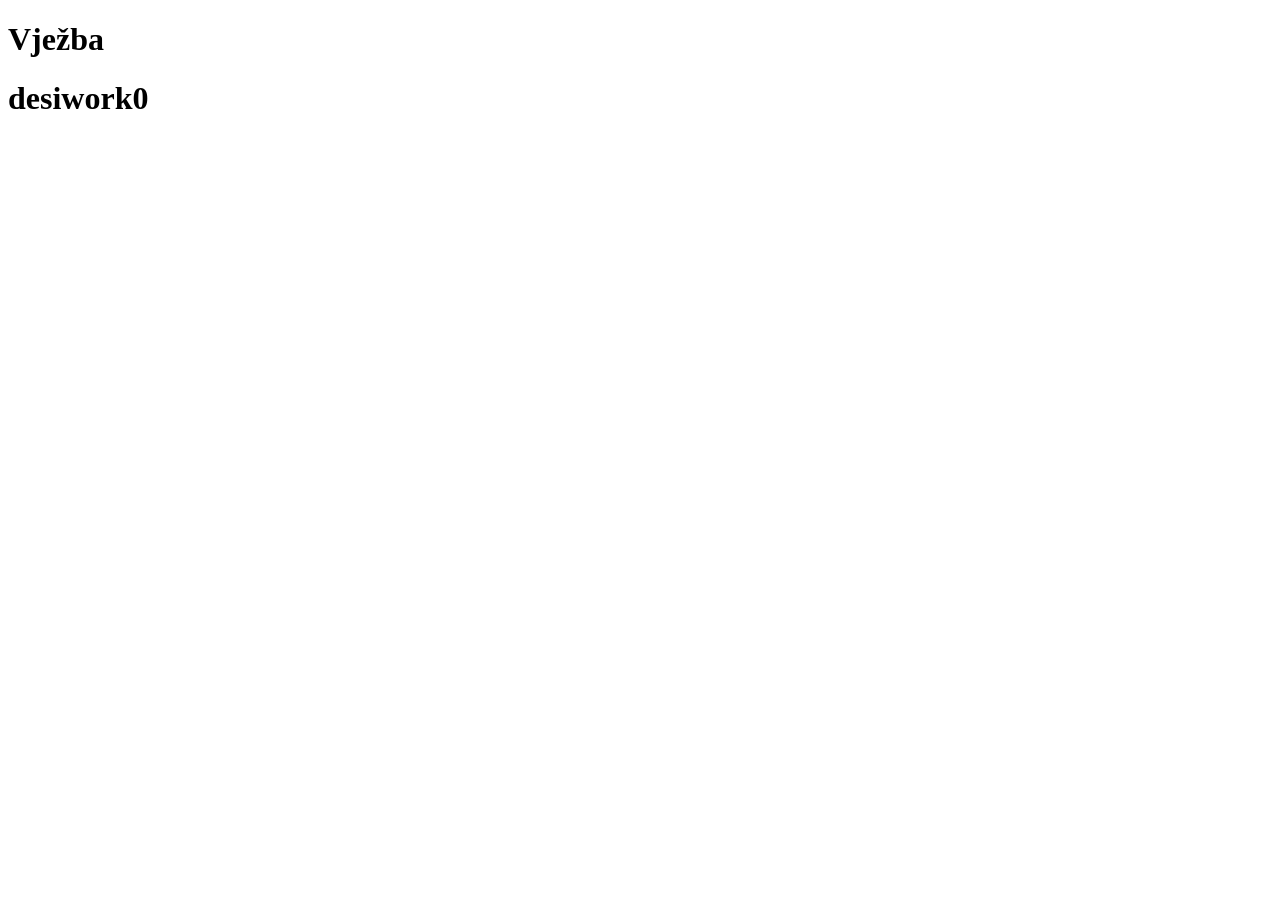
==== index.html @ 34af31a1 "dodan index.html" ====
<!doctype html>
<html lang="hr">
	<head><meta http-equiv="Content-Type" content="text/html; charset=utf-8">
		
		<meta name="viewport" content="width=device-width,initial-scale=1.0">
		<title>desiwork0</title>
	</head>
	<body>
					<h1>Vježba</h1>
					<h1>desiwork0</h1>
	</body>
</html>
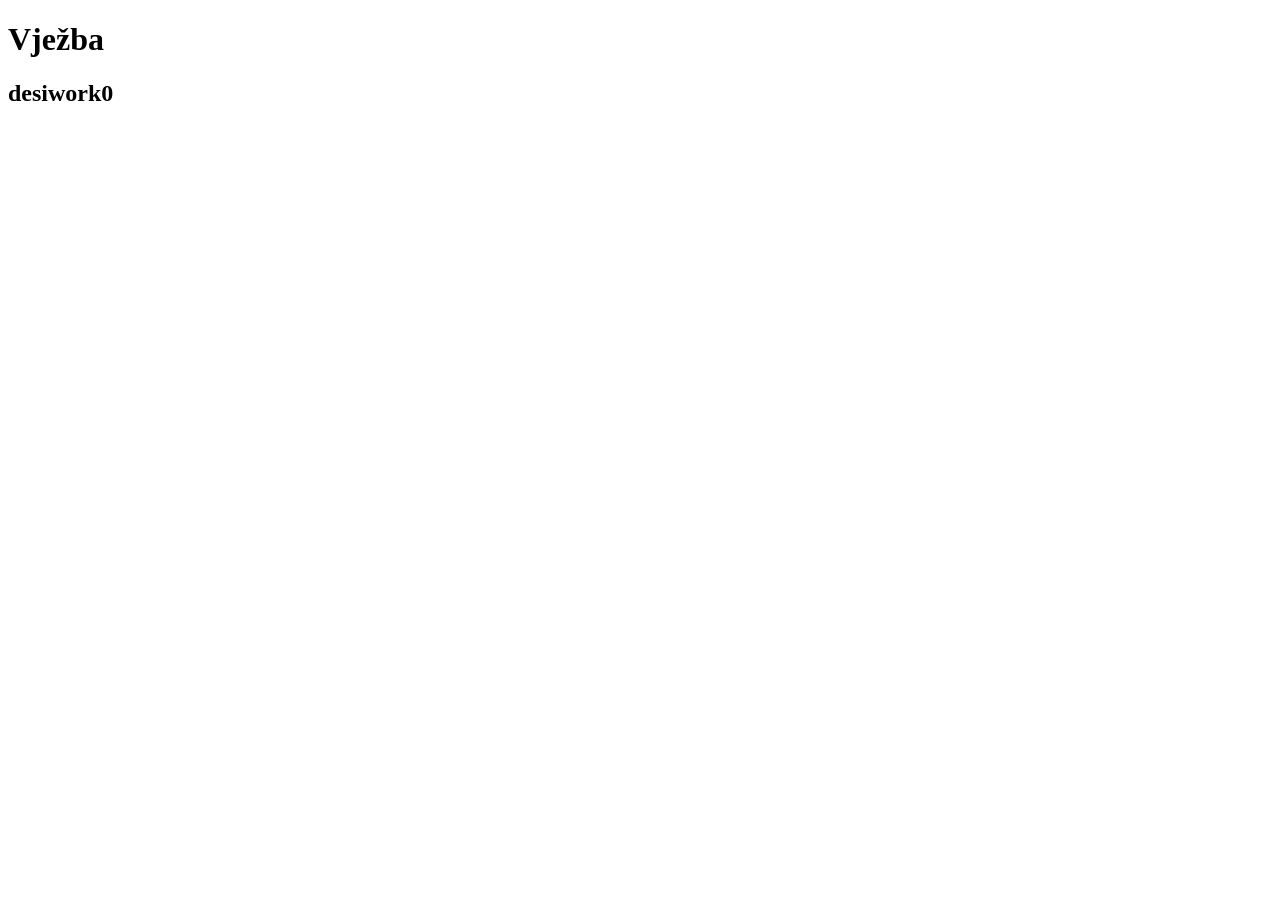
==== commit c0dde0bb: "h1 promijenjen u h2" ====
--- a/index.html
+++ b/index.html
@@ -7,7 +7,7 @@
 	</head>
 	<body>
 					<h1>Vježba</h1>
-					<h1>desiwork0</h1>
+					<h2>desiwork0</h2>
 	</body>
 </html>
 
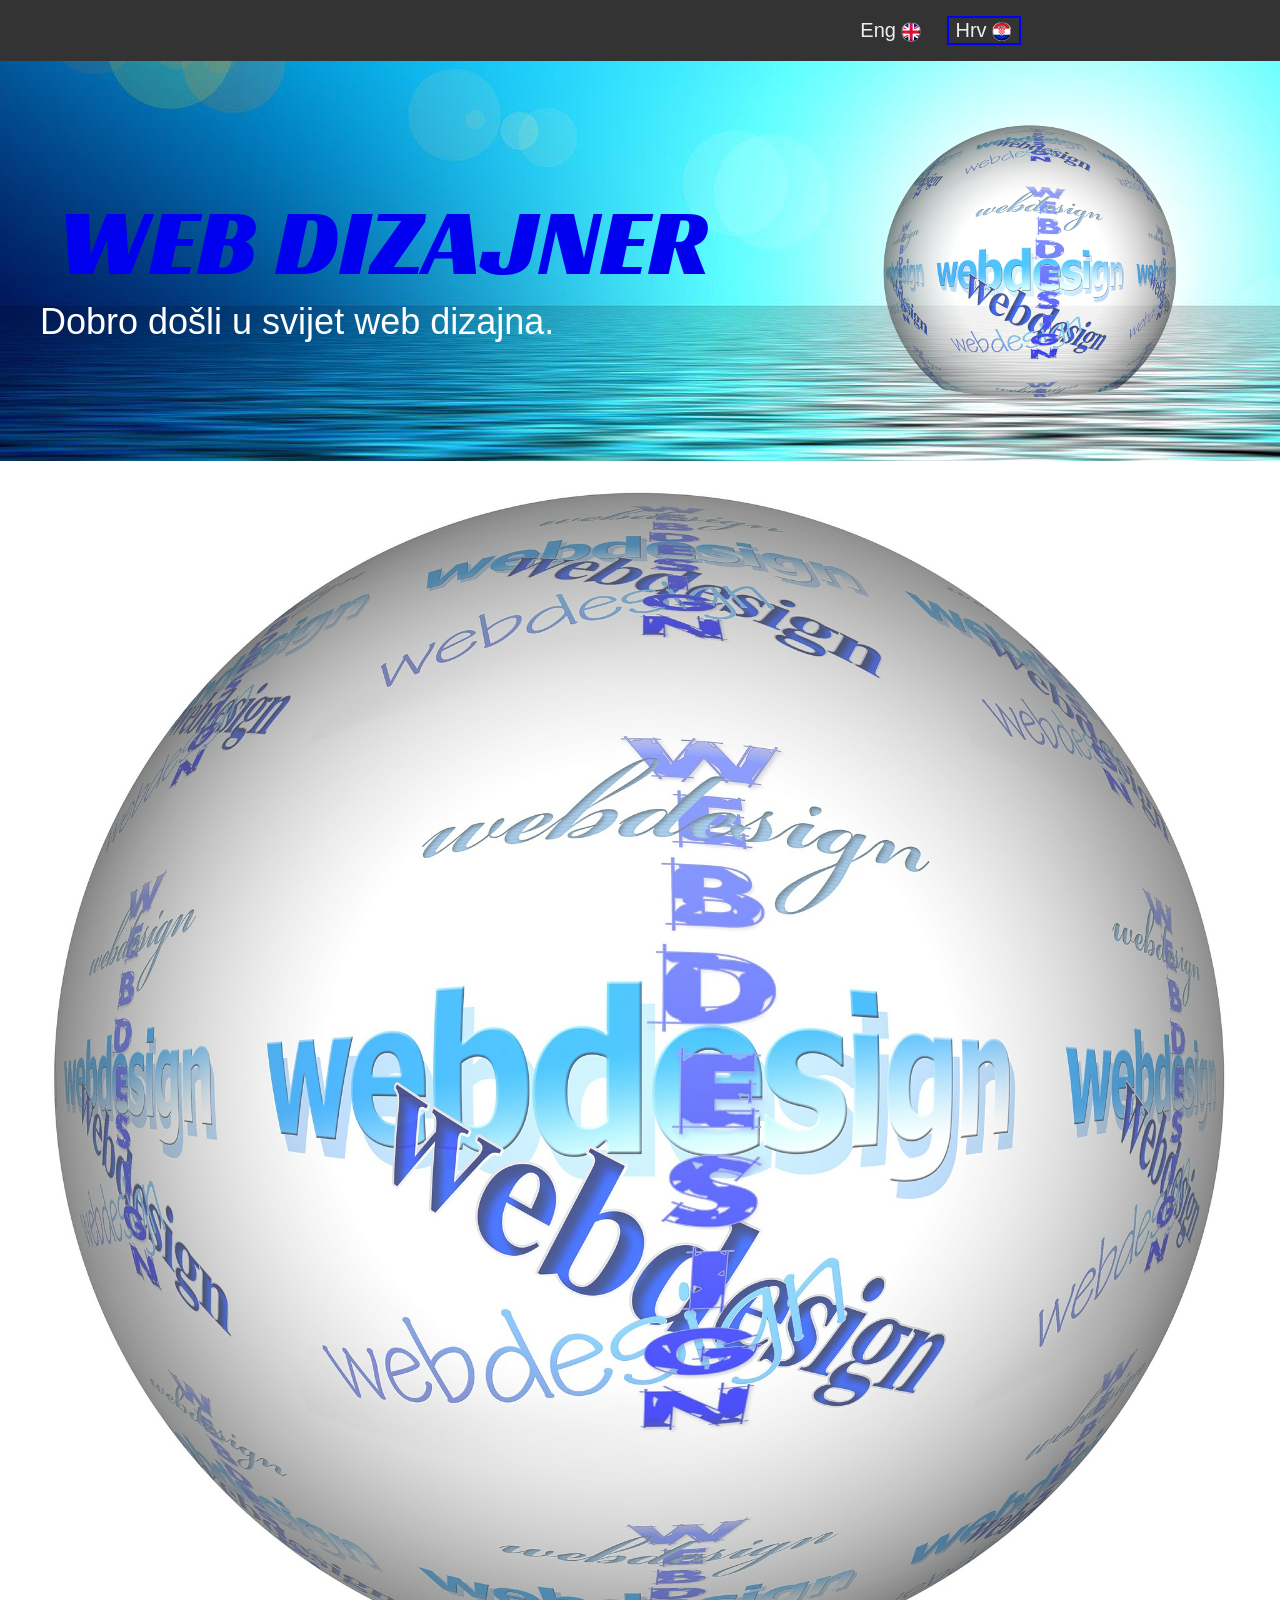
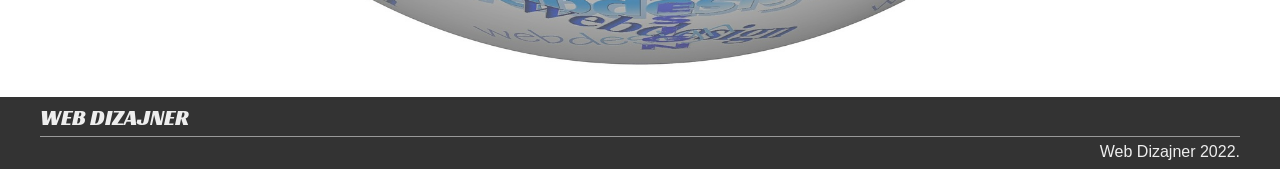
==== commit 0388a19b: "Dodane su internetske poveznice u banneru." ====
--- a/index.html
+++ b/index.html
@@ -1,23 +1,79 @@
 <!doctype html>
 <html lang="hr">
-	<head><meta http-equiv="Content-Type" content="text/html; charset=utf-8">
+	<head>
+		<meta http-equiv="Content-Type" content="text/html; charset=utf-8">
 		
 		<meta name="viewport" content="width=device-width,initial-scale=1.0">
-		<title>desiwork0</title>
+		<meta name="description" content="Jedan web dizajner.">
+		<meta name="keywords" content="web, dizajner, dizajn, designer, design">
+		<meta name="author" content="Web Dizajner">
+		<title>Web dizajner</title>
+		<link rel="icon" href="slike/otok.gif" type="image/gif">
+		<link href="https://fonts.googleapis.com/css?family=Racing+Sans+One|Sedgwick+Ave&display=swap" rel="stylesheet">
+		<link rel="stylesheet" href="style.css">
 	</head>
 	<body>
-					<h1>Vježba</h1>
-					<h2>desiwork0</h2>
+		<header id="page-header">
+			<nav id="menu">			
+				<div class="wrapper clearfix">
+					<div class="col8-12-margin margin-right float-left">
+						<div id="menu-ispravak">
+							&nbsp;
+						</div>
+					<!-- div #menu-ispravak end -->
+					</div>
+					<!-- div .col8-12-margin end -->
+					<div class="col4-12-margin margin-right float-left">
+
+						<div id="jezik">
+							<div id="s">
+								<span>
+									<a href="index-eng.html">
+										Eng <img class="zastava" src="slike/zastava.png" alt="zastava">
+									</a>
+								</span>
+								<span class="stranica">
+									<a href="#">
+										Hrv <img class="zastava" src="slike/zastava_h.png" alt="zastava">
+									</a>
+								</span>
+							</div>
+						</div>
+
+					</div>
+					<!-- div .col4-12-margin end -->
+				</div>
+				<!-- div .wrapper end -->
+			</nav>
+			<!-- nav #menu end -->
+			<div id="banner">
+				<div class="wrapper">
+					<a href="primjerjedan1.000webhostapp.com/web-dizajner"><img src="./slike/lopta.png" alt="web dizajn"></a>
+					<a href="primjerjedan1.000webhostapp.com/web-dizajner"><h1>&nbsp;WEB DIZAJNER</h1></a>
+					<p>Dobro došli u svijet web dizajna.</p>
+				</div>
+				<!-- div .wrapper end -->
+			</div>
+			<!-- div #banner end -->
+		</header>
+		<!-- header #page-header end -->
+		<main id="content">
+			<div class="wrapper">
+				<img src="./slike/lopta-velika.jpg" alt="velika lopta">
+			</div>
+		</main>
+		<!-- main #content end -->
+		<footer id="page-footer">
+			<div class="wrapper">
+				<h1>WEB DIZAJNER</h1>
+				<div id="copyright">
+					<p>Web Dizajner 2022.</p>
+				</div>
+				<!-- div #copyright end -->
+			</div>
+			<!-- div .wrapper end -->
+		</footer>
+		<!-- footer #page-footer end -->
+
 	</body>
 </html>
-
-
-
-
-
-
-
-
-
-
-
--- a/style.css
+++ b/style.css
@@ -0,0 +1,227 @@
+
+/* Web dizajner CSS */
+
+/* reset *********************************************************** */
+*{box-sizing:border-box;
+margin:0;}
+
+/* osnovno uređivanje HTML elemenata ********************************  */
+body{background-color:#FFF/*rgb(11,178,233)*/;
+font-family:'Trebuchet MS',sans-serif;
+font-size:16px;
+color:#333;}
+a{text-decoration:none;}
+h1{font-family: 'Racing Sans One', cursive;
+font-weight:lighter;}
+img{max-width:50%;
+height:auto;}
+h1{margin-bottom:1em;}
+/* poništavanje donje margine tamo  gdje nije potrebna */
+ #banner h1,#banner p{margin-bottom:0;}
+
+/* layout ************************************************************** */
+#menu,#page-footer{padding:1em;}
+#menu,#page-footer{background-color:#333;
+color:#EEE;}
+
+.wrapper{width:100%;
+max-width:1200px;
+margin:1em auto;}
+.clearfix:after{content:" ";
+display:block;
+clear:both;}
+
+.float-left{float:left;}
+.margin-right{margin-right:2%;}
+.margin-right:last-child{margin-right:0;}
+
+.col4-12-margin{width:32%;}
+.col8-12-margin{width:65.66%;}
+
+
+/* HEADER ********************************************************************* */
+
+/* Navigacija ************************************************** */
+#menu .wrapper {margin:0 auto;
+/* border:2px dashed red;   */
+}
+
+/* Izbornik ************************************ */
+
+#jezik span{
+display:inline-block;
+/* Bilo je inline, a promijenio sam jer inline-block daje ljepši izgled izbornika. */
+padding-top:1px;
+padding-bottom:1px;
+padding-left:0.4em;
+padding-right:0.4em;
+border:2px solid #333;
+margin-right:0.8em;}
+
+#jezik a{font-size:20px;
+color:#EEE;}
+#jezik a:visited{color:#EEE;}
+#jezik a:hover{color:#F93;}
+#jezik img:hover{opacity:0.7;}
+
+#menu .stranica{
+padding-top:1px;
+padding-bottom:1px;
+padding-left:0.4em;
+padding-right:0.4em;
+border:2px solid #00F;
+margin-right:0.8em;
+}
+
+/* Jezici *********************************** */
+.zastava{vertical-align:middle;}
+#s{width:80%;
+margin-right:10px;
+display: inline-block;}
+
+/* Banner ***************************************************** */
+#banner{height:400px;
+color:#FFF;
+display:flex;
+background:url(slike/web-dizajn.jpg) no-repeat center center/cover;}
+#banner .wrapper{margin:auto;/* centriranje u FF, Opera, Chrome, Safari */
+align-self:center; /* centriranje u IE */}
+#banner h1{font-size:96px;display:inline;}
+/* #banner p{font-size:36px;
+font-family: 'Sedgwick Ave', cursive;}  */
+
+#banner h1:hover{opacity:.5;}
+#banner .wrapper{position:relative;
+/*border:2px dashed red;*/
+}
+#banner .wrapper img{position:absolute;
+top:-59px;
+left:70%;
+}
+#banner img{opacity:.7;}
+#banner img:hover{opacity:0.4;}
+
+#banner p{font-size:36px;
+font-family: Tahoma, Geneva, sans-serif;}
+
+/* MAIN ********************************************************************* */
+#content img{max-width:100%;
+height:auto;}
+#content img{opacity:.7;}
+#content img:hover{opacity:0.4;}
+
+
+/* FOOTER ********************************************************************* */
+#page-footer .wrapper h1{font-size:22px;
+margin:.25em 0;}
+
+/*#page-footer .wrapper{border:2px dashed red;} */
+#page-footer .wrapper{
+margin-top:0;
+padding-top:0;
+margin-bottom:0;
+padding-bottom:0;}
+#page-footer{
+padding-top:1px;}
+#page-footer{
+padding-bottom:1px;}
+
+#page-footer a{color:#EEE;}
+#page-footer a:visited{color:#999;}
+#page-footer a:hover{color:#F93;}
+
+#copyright{border-top:1px solid #999;
+/*padding:1em 0;*/}
+#copyright p{
+margin:.4em 0;}
+#copyright{text-align:right;}
+
+
+
+/*  Media Queries ****************** **************   media queries*/
+
+
+/* mali desktop monitori manji od 1200px (tableti u landscape orijentaciji)  */
+/* u banneru smo morali smanjiti wrapper da se ne bi prislonio uz rub */
+@media (max-width:1199px){
+
+#banner .wrapper{width:90%;}
+
+img{max-width:40%;
+height:auto;}
+
+}
+
+
+/* PRVO  */
+/*svi mobilni uređaji(tableti smarfoni ...) manji od 1024 px širine*/
+@media (max-width:1023px) {
+
+img{max-width:30%;
+height:auto;}
+
+.col4-12-margin,.col8-12-margin{width:100%;}
+.float-left{float:none;}
+.margin-right{margin-right:0;}
+
+#menu-ispravak{display:none;}
+#s{width:100%;
+margin-right:0;
+padding-right:20%;}
+
+/* dio ispod nije pročitan u photoshopu - "pretpostavljen" je a kopiran je iz dijela ispod i nakon toga su promijenjene veličine*/
+/* 320 px najmanja visina u horizontalnoj orijentaciji - iphone 5 */
+/* provjeravamo kako izgleda na malim mobilnim uređajima u horizontalnoj orijentaciji  */
+#banner{height:320px;}
+#banner h1{font-size:64px;}
+#banner p{font-size:32px;}
+
+/*#page-footer a, #menu a{padding:2.5em 0;
+margin-bottom:0.5em;}*/
+#page-footer a, #menu a{display:inline-block;}
+
+
+/* MOBILE MENU */
+#jezik{text-align:right;
+/*display:none;*/}
+
+}
+
+
+@media (max-width:700px) {
+
+#banner .wrapper img{
+top:-10px;
+/*left:77%;*/
+}
+#banner{height:250px;}
+#banner h1{font-size:48px;}
+#banner p{font-size:24px;}
+
+}
+
+
+@media (max-width:550px) {
+
+#banner .wrapper img{
+/*top:-10px;*/
+left:80%;
+}
+
+}
+
+
+/*  mali mob uređeji  (smarphone, mobiteli u vertikalnoj orijentaciji) vertikalna orijentacija */
+@media (max-width:479px) {
+
+/*img{max-width:20%;
+height:auto;}*/
+#banner .wrapper img{
+/*top:-10px;*/
+left:70%;
+}
+
+#banner{height:180px;}
+#banner h1{font-size:32px;}
+#banner p{font-size:16px;}
+}
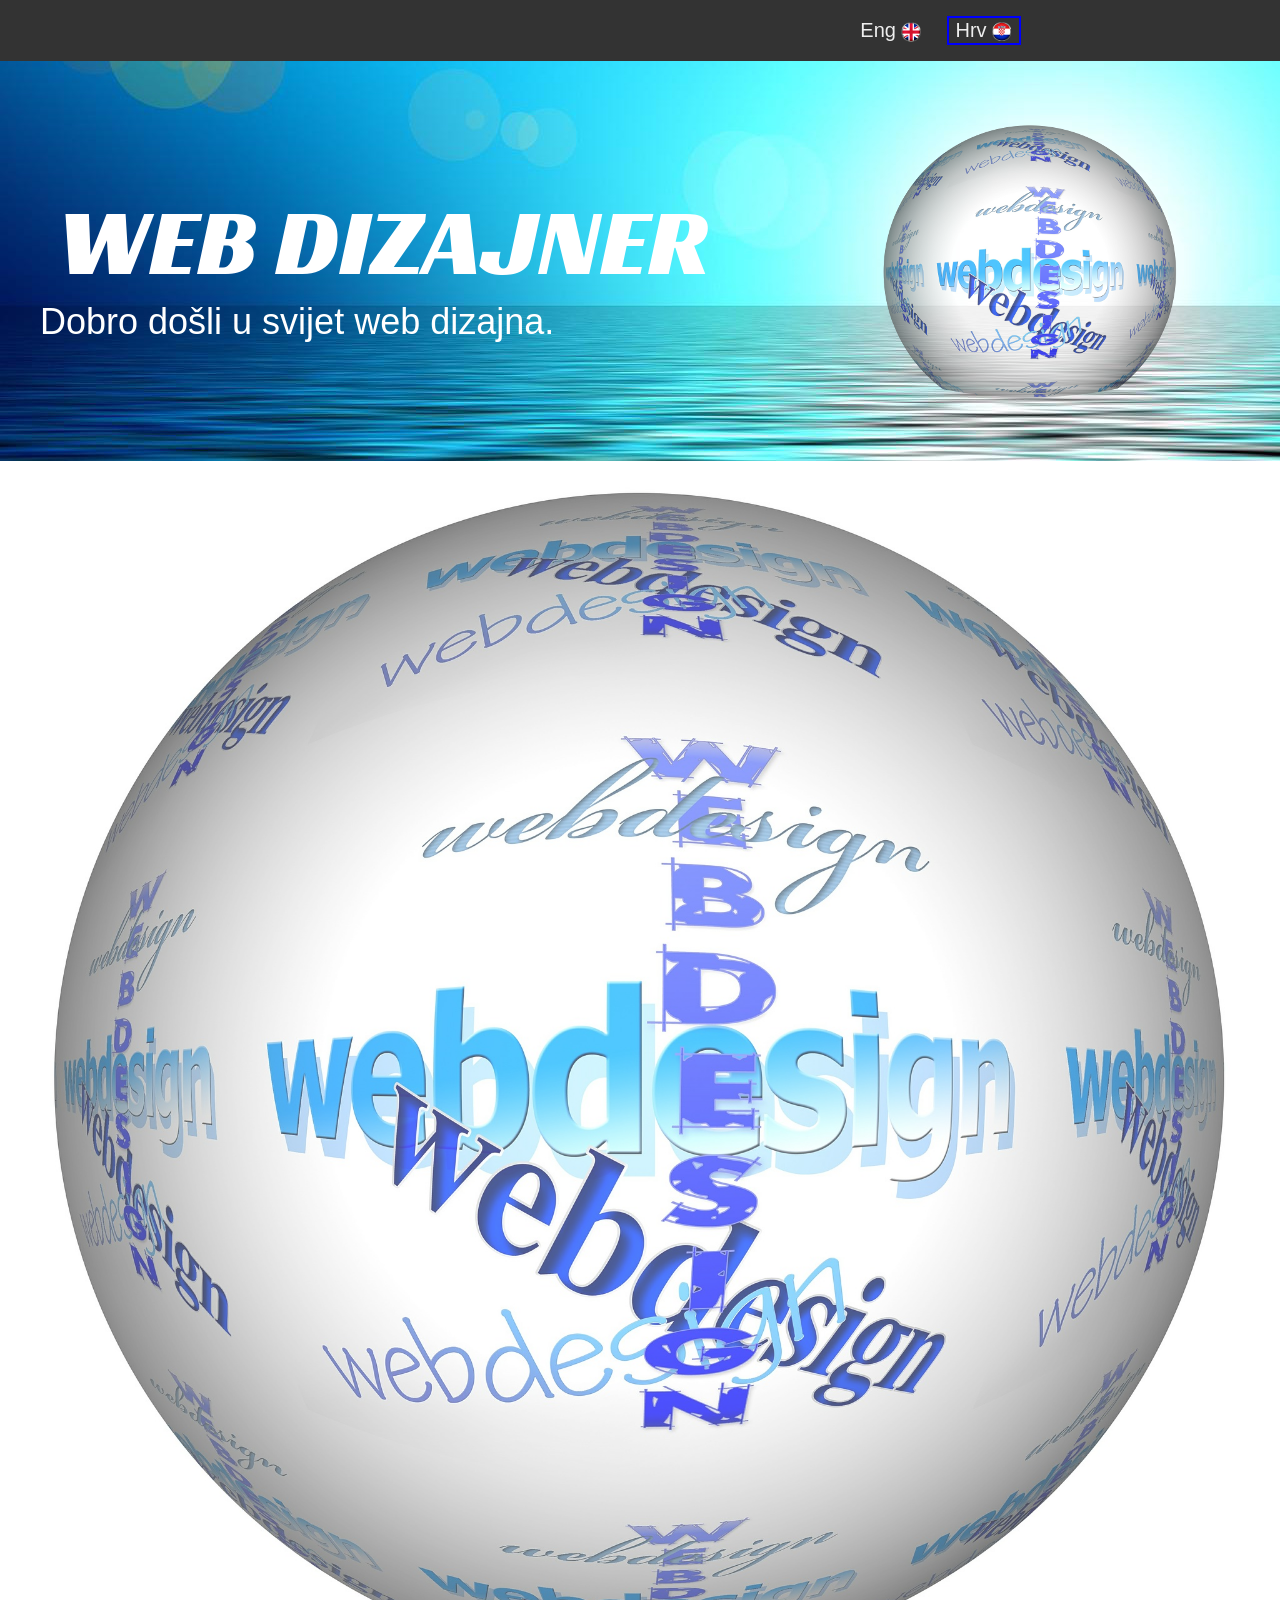
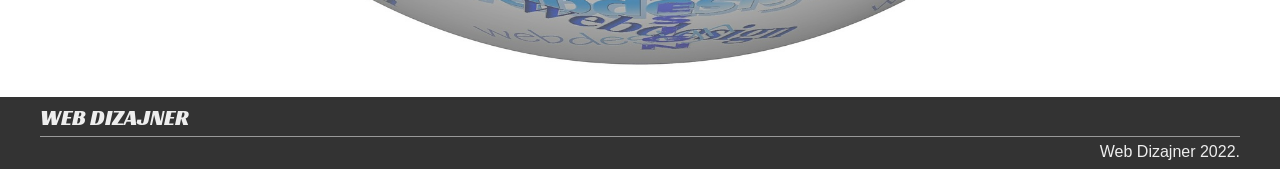
==== commit 087762f1: "Napravljena je promjena internetskih poveznica u datotekama index.html i index-eng.html." ====
--- a/index.html
+++ b/index.html
@@ -48,8 +48,8 @@
 			<!-- nav #menu end -->
 			<div id="banner">
 				<div class="wrapper">
-					<a href="primjerjedan1.000webhostapp.com/web-dizajner"><img src="./slike/lopta.png" alt="web dizajn"></a>
-					<a href="primjerjedan1.000webhostapp.com/web-dizajner"><h1>&nbsp;WEB DIZAJNER</h1></a>
+					<a href="http://primjerjedan1.000webhostapp.com/web-dizajner/" target="_blank"><img src="./slike/lopta.png" alt="web dizajn"></a>
+					<a href="http://primjerjedan1.000webhostapp.com/web-dizajner/" target="_blank"><h1>&nbsp;WEB DIZAJNER</h1></a>
 					<p>Dobro došli u svijet web dizajna.</p>
 				</div>
 				<!-- div .wrapper end -->
--- a/style.css
+++ b/style.css
@@ -90,7 +90,11 @@
 /* #banner p{font-size:36px;
 font-family: 'Sedgwick Ave', cursive;}  */
 
+#banner a{color:#FFF;}
+#banner a:visited{color:#FFF;}
+#banner a:hover{color:#FFF;}
 #banner h1:hover{opacity:.5;}
+
 #banner .wrapper{position:relative;
 /*border:2px dashed red;*/
 }
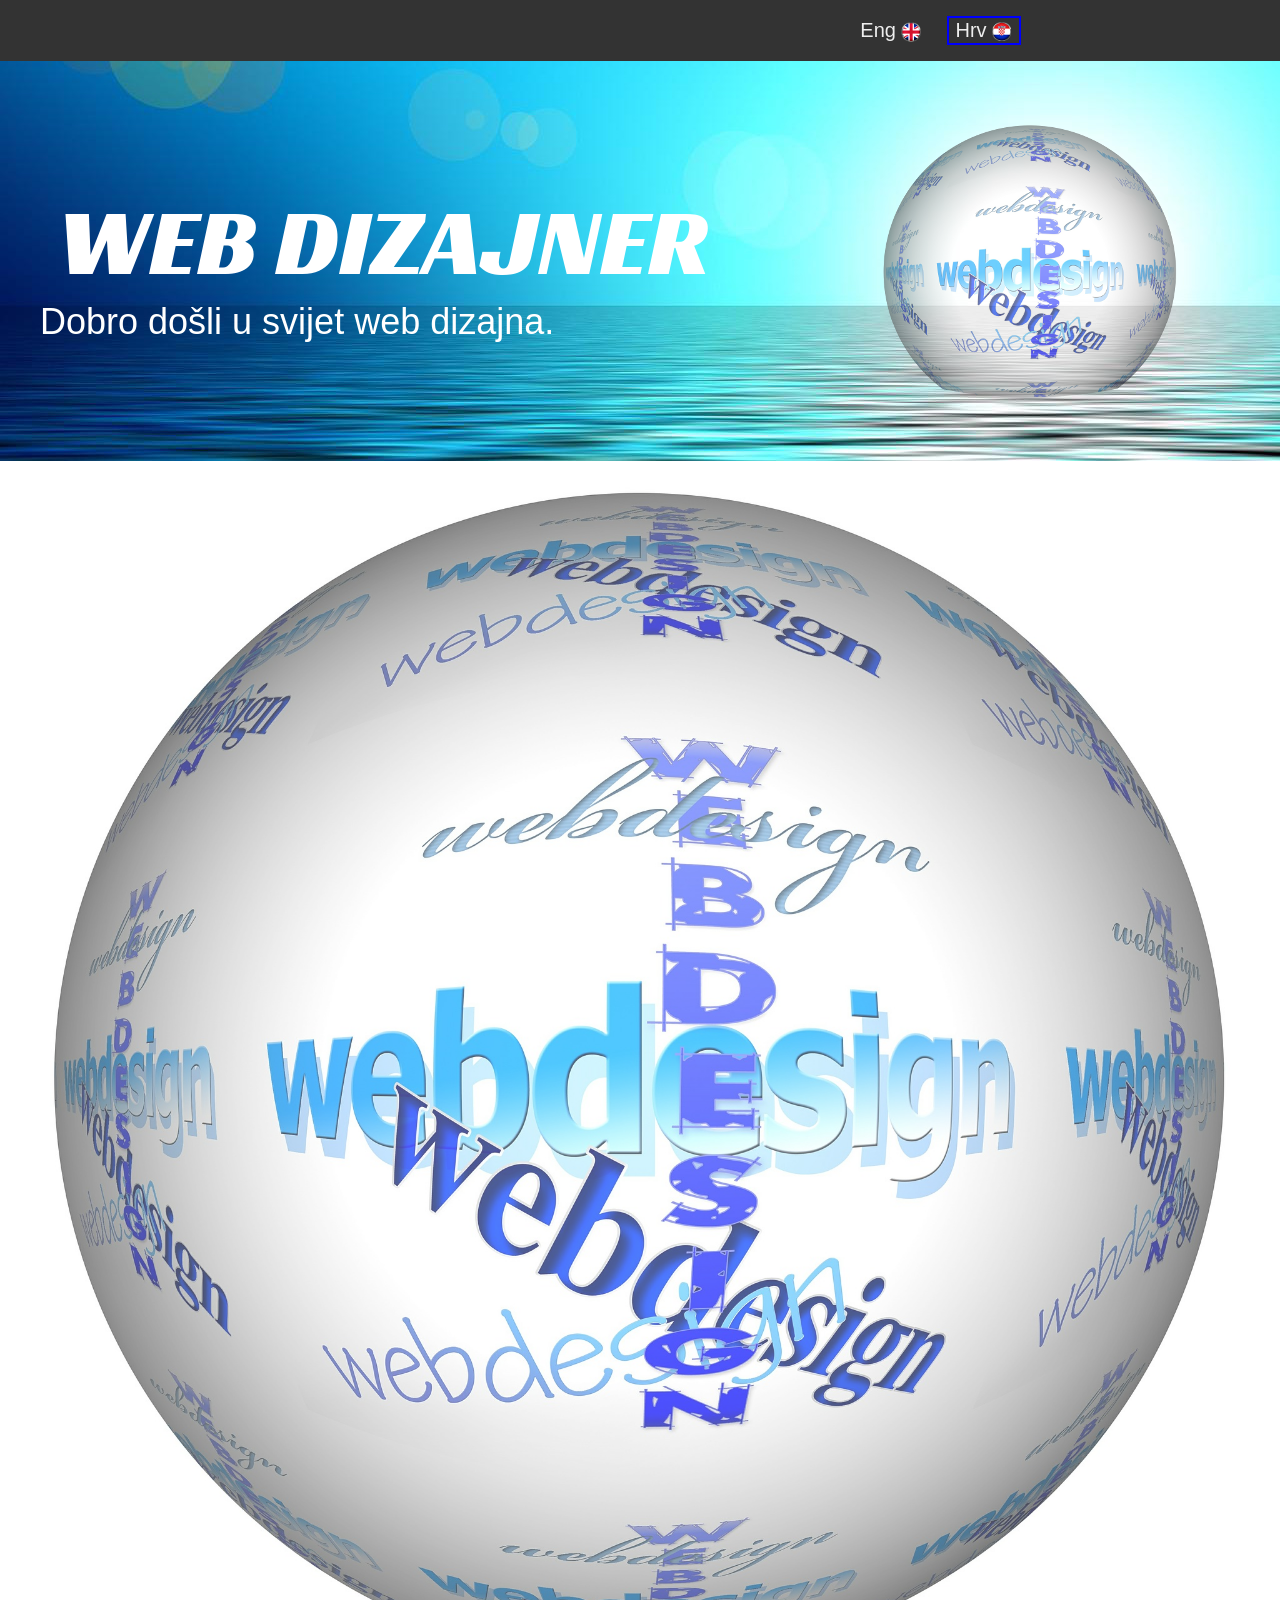
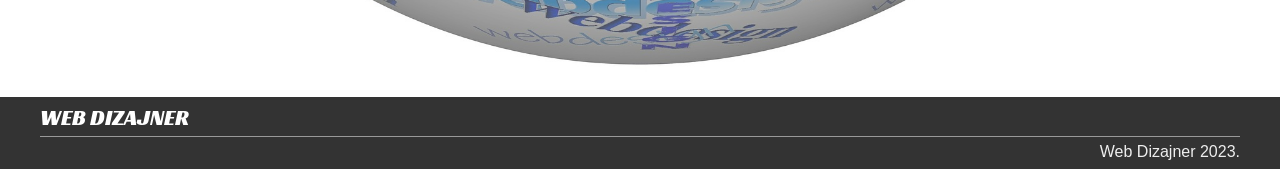
==== commit a8321cbe: "slide show" ====
--- a/index.html
+++ b/index.html
@@ -48,8 +48,12 @@
 			<!-- nav #menu end -->
 			<div id="banner">
 				<div class="wrapper">
-					<a href="http://primjerjedan1.000webhostapp.com/web-dizajner/" target="_blank"><img src="./slike/lopta.png" alt="web dizajn"></a>
-					<a href="http://primjerjedan1.000webhostapp.com/web-dizajner/" target="_blank"><h1>&nbsp;WEB DIZAJNER</h1></a>
+<!--					<a href="https://primjerjedan1.000webhostapp.com/web-dizajner/" target="_blank"><img src="./slike/lopta.png" alt="web dizajn"></a> -->
+
+					<img class="mySlides" src="./slike/lopta.png" alt="web dizajn">
+					<img class="mySlides" src="./slike/lopta-lj.png" alt="web dizajn">
+					
+					<a href="https://primjerjedan1.000webhostapp.com/web-dizajner/" target="_blank"><h1>&nbsp;WEB DIZAJNER</h1></a>
 					<p>Dobro došli u svijet web dizajna.</p>
 				</div>
 				<!-- div .wrapper end -->
@@ -59,21 +63,138 @@
 		<!-- header #page-header end -->
 		<main id="content">
 			<div class="wrapper">
-				<img src="./slike/lopta-velika.jpg" alt="velika lopta">
+				<a href="https://primjerjedan1.000webhostapp.com/web-dizajner/" target="_blank">
+					<img src="./slike/lopta-velika.jpg" alt="velika lopta">
+				</a>
 			</div>
 		</main>
 		<!-- main #content end -->
 		<footer id="page-footer">
 			<div class="wrapper">
-				<h1>WEB DIZAJNER</h1>
+				<a href="https://primjerjedan1.000webhostapp.com/web-dizajner/" target="_blank"><h1>WEB DIZAJNER</h1></a>
 				<div id="copyright">
-					<p>Web Dizajner 2022.</p>
+					<p>Web Dizajner 2023.</p>
 				</div>
 				<!-- div #copyright end -->
 			</div>
 			<!-- div .wrapper end -->
 		</footer>
 		<!-- footer #page-footer end -->
+<script>
+var myIndex = 0;
+var myIndex1=1;
+var picNo=0;
+var i=0;
+var j=1;
+var k=0;
+var l=1;
+var rnd=0;
+	 if ((Math.floor(Math.random() * 8) < 1)) {rnd=rnd+0;
+	 } else if ((Math.floor(Math.random() * 8) < 2)) {rnd=rnd+1;
+	 } else if ((Math.floor(Math.random() * 8) < 3)) {rnd=rnd+2;
+	 } else if ((Math.floor(Math.random() * 8) < 4)) {rnd=rnd+3;
+	 } else if ((Math.floor(Math.random() * 8) < 5)) {rnd=rnd+4;
+	 } else if ((Math.floor(Math.random() * 8) < 6)) {rnd=rnd+5;
+	 } else if ((Math.floor(Math.random() * 8) < 7)) {rnd=rnd+6;
+	 } else {rnd=rnd+7;
+	 }
+
+carousel();
+
+function carousel() {
+  var x = document.getElementsByClassName("mySlides");
+
+switch (picNo) {
+  case 0:
+
+
+     x[0].style.display = "block";
+     //x[0].style.display = "none";
+     x[1].style.display = "none";
+//var i=0;
+//do {
+//  i++;
+  if (!(myIndex > 1)) {
+     x[0].style.opacity = myIndex;
+
+  myIndex=i/100;
+//setTimeout(carousel, 20); // Change image every 2/100 seconds
+  //document.getElementById("demo1").innerHTML = i+ "Nakon " + i + "-og prolaza myIndex = " +myIndex;
+
+ } else if(!(myIndex1 < 0)){
+     x[0].style.opacity =(myIndex1);
+  myIndex1=(100-j)/100;
+j++;
+  //document.getElementById("demo2").innerHTML = i+ "Nakon " + (j-1) + "-og prolaza myIndex1 = " +myIndex1;
+ }
+ else {myIndex = 0;
+myIndex1 = 1;
+picNo = 1;
+
+  //document.getElementById("demoerr").innerHTML = i+ "Nakon jednog prolaza potrebnog za else myIndex1 = " +myIndex1+ ", a myIndex = " + myIndex;
+}
+    break;
+
+	  case 1:
+
+     x[0].style.display = "none";
+
+
+
+	 if (rnd < 1) {x[1].setAttribute("src", "./slike/lopta.png");
+	 } else if (rnd < 2) {
+	 x[1].setAttribute("src", "./slike/lopta-r.png");
+	 } else if (rnd < 3) {
+	 x[1].setAttribute("src", "./slike/lopta-g.png");
+	 } else if (rnd < 4) {
+	 x[1].setAttribute("src", "./slike/lopta-b.png");
+	 } else if (rnd < 5) {
+	 x[1].setAttribute("src", "./slike/lopta-m.png");
+	 } else if (rnd < 6) {
+	 x[1].setAttribute("src", "./slike/lopta-c.png");
+	 } else if (rnd < 7) {
+	 x[1].setAttribute("src", "./slike/lopta-y.png");
+	 } else {
+	 x[1].setAttribute("src", "./slike/lopta-lj.png");
+	 }
+	 
+     x[1].style.display = "block";
+//var i=0;
+//do {
+//  i++;
+  if (!(myIndex > 1)) {
+     x[1].style.opacity = myIndex;
+  k++;
+  myIndex=k/100;
+
+  //setTimeout(carousel, 20); // Change image every 2/100 seconds
+  //document.getElementById("demo3").innerHTML = i+ "Nakon " + k + "-og prolaza myIndex = " +myIndex;
+ } else if(!(myIndex1 < 0)){
+     x[1].style.opacity =(myIndex1);
+  myIndex1=(100-l)/100;
+  l++;
+   //document.getElementById("demo4").innerHTML = i+ "Nakon " + (j-1) + "-og prolaza myIndex1 = " +myIndex1;
+}
+ else {myIndex = 0;
+myIndex1 = 1;
+picNo = 0;
+  //document.getElementById("demoerr1").innerHTML =i+  "Nakon jednog prolaza potrebnog za else myIndex1 = " +myIndex1+ ", a myIndex = " + myIndex;
+}
+    break;
+
+	
+}
+
+i++;
+
+if (!(i>406)) {setTimeout(carousel, 20);  }
+//setTimeout(carousel, 20); // Change image every 2/100 seconds
+//}
+//while (i<201);
+}
+
+</script>
+
 
 	</body>
 </html>
--- a/style.css
+++ b/style.css
@@ -102,8 +102,8 @@
 top:-59px;
 left:70%;
 }
-#banner img{opacity:.7;}
-#banner img:hover{opacity:0.4;}
+/*#banner img{opacity:.7;}
+#banner img:hover{opacity:0.4;}*/
 
 #banner p{font-size:36px;
 font-family: Tahoma, Geneva, sans-serif;}
@@ -130,9 +130,10 @@
 #page-footer{
 padding-bottom:1px;}
 
-#page-footer a{color:#EEE;}
-#page-footer a:visited{color:#999;}
-#page-footer a:hover{color:#F93;}
+#page-footer a{color:#FFF;}
+#page-footer a:visited{color:#FFF;}
+#page-footer a:hover{color:#FFF;}
+#page-footer h1:hover{opacity:.5;}
 
 #copyright{border-top:1px solid #999;
 /*padding:1em 0;*/}
